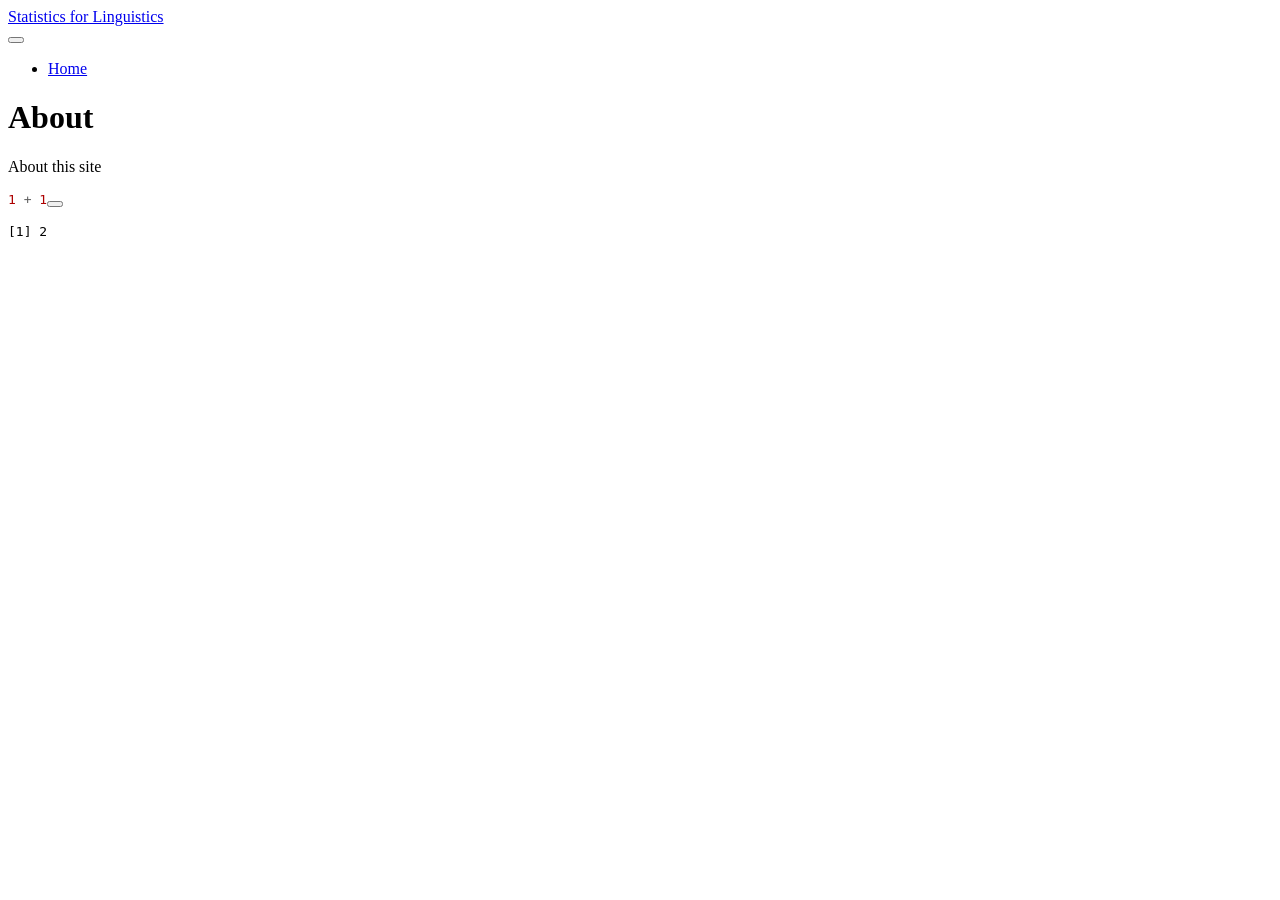
==== docs/about.html @ ab5595d2 "init website" ====
<!DOCTYPE html>
<html xmlns="http://www.w3.org/1999/xhtml" lang="en" xml:lang="en"><head>

<meta charset="utf-8">
<meta name="generator" content="quarto-1.3.361">

<meta name="viewport" content="width=device-width, initial-scale=1.0, user-scalable=yes">


<title>Statistics for Linguistics - About</title>
<style>
code{white-space: pre-wrap;}
span.smallcaps{font-variant: small-caps;}
div.columns{display: flex; gap: min(4vw, 1.5em);}
div.column{flex: auto; overflow-x: auto;}
div.hanging-indent{margin-left: 1.5em; text-indent: -1.5em;}
ul.task-list{list-style: none;}
ul.task-list li input[type="checkbox"] {
  width: 0.8em;
  margin: 0 0.8em 0.2em -1em; /* quarto-specific, see https://github.com/quarto-dev/quarto-cli/issues/4556 */ 
  vertical-align: middle;
}
/* CSS for syntax highlighting */
pre > code.sourceCode { white-space: pre; position: relative; }
pre > code.sourceCode > span { display: inline-block; line-height: 1.25; }
pre > code.sourceCode > span:empty { height: 1.2em; }
.sourceCode { overflow: visible; }
code.sourceCode > span { color: inherit; text-decoration: inherit; }
div.sourceCode { margin: 1em 0; }
pre.sourceCode { margin: 0; }
@media screen {
div.sourceCode { overflow: auto; }
}
@media print {
pre > code.sourceCode { white-space: pre-wrap; }
pre > code.sourceCode > span { text-indent: -5em; padding-left: 5em; }
}
pre.numberSource code
  { counter-reset: source-line 0; }
pre.numberSource code > span
  { position: relative; left: -4em; counter-increment: source-line; }
pre.numberSource code > span > a:first-child::before
  { content: counter(source-line);
    position: relative; left: -1em; text-align: right; vertical-align: baseline;
    border: none; display: inline-block;
    -webkit-touch-callout: none; -webkit-user-select: none;
    -khtml-user-select: none; -moz-user-select: none;
    -ms-user-select: none; user-select: none;
    padding: 0 4px; width: 4em;
  }
pre.numberSource { margin-left: 3em;  padding-left: 4px; }
div.sourceCode
  {   }
@media screen {
pre > code.sourceCode > span > a:first-child::before { text-decoration: underline; }
}
</style>


<script src="site_libs/quarto-nav/quarto-nav.js"></script>
<script src="site_libs/quarto-nav/headroom.min.js"></script>
<script src="site_libs/clipboard/clipboard.min.js"></script>
<script src="site_libs/quarto-search/autocomplete.umd.js"></script>
<script src="site_libs/quarto-search/fuse.min.js"></script>
<script src="site_libs/quarto-search/quarto-search.js"></script>
<meta name="quarto:offset" content="./">
<script src="site_libs/quarto-html/quarto.js"></script>
<script src="site_libs/quarto-html/popper.min.js"></script>
<script src="site_libs/quarto-html/tippy.umd.min.js"></script>
<script src="site_libs/quarto-html/anchor.min.js"></script>
<link href="site_libs/quarto-html/tippy.css" rel="stylesheet">
<link href="site_libs/quarto-html/quarto-syntax-highlighting.css" rel="stylesheet" id="quarto-text-highlighting-styles">
<script src="site_libs/bootstrap/bootstrap.min.js"></script>
<link href="site_libs/bootstrap/bootstrap-icons.css" rel="stylesheet">
<link href="site_libs/bootstrap/bootstrap.min.css" rel="stylesheet" id="quarto-bootstrap" data-mode="light">
<script id="quarto-search-options" type="application/json">{
  "location": "navbar",
  "copy-button": false,
  "collapse-after": 3,
  "panel-placement": "end",
  "type": "overlay",
  "limit": 20,
  "language": {
    "search-no-results-text": "No results",
    "search-matching-documents-text": "matching documents",
    "search-copy-link-title": "Copy link to search",
    "search-hide-matches-text": "Hide additional matches",
    "search-more-match-text": "more match in this document",
    "search-more-matches-text": "more matches in this document",
    "search-clear-button-title": "Clear",
    "search-detached-cancel-button-title": "Cancel",
    "search-submit-button-title": "Submit",
    "search-label": "Search"
  }
}</script>


<link rel="stylesheet" href="styles.css">
</head>

<body class="nav-fixed">

<div id="quarto-search-results"></div>
  <header id="quarto-header" class="headroom fixed-top">
    <nav class="navbar navbar-expand-lg navbar-dark ">
      <div class="navbar-container container-fluid">
      <div class="navbar-brand-container">
    <a class="navbar-brand" href="./index.html">
    <span class="navbar-title">Statistics for Linguistics</span>
    </a>
  </div>
            <div id="quarto-search" class="" title="Search"></div>
          <button class="navbar-toggler" type="button" data-bs-toggle="collapse" data-bs-target="#navbarCollapse" aria-controls="navbarCollapse" aria-expanded="false" aria-label="Toggle navigation" onclick="if (window.quartoToggleHeadroom) { window.quartoToggleHeadroom(); }">
  <span class="navbar-toggler-icon"></span>
</button>
          <div class="collapse navbar-collapse" id="navbarCollapse">
            <ul class="navbar-nav navbar-nav-scroll me-auto">
  <li class="nav-item">
    <a class="nav-link" href="./index.html" rel="" target="">
 <span class="menu-text">Home</span></a>
  </li>  
</ul>
            <div class="quarto-navbar-tools ms-auto">
</div>
          </div> <!-- /navcollapse -->
      </div> <!-- /container-fluid -->
    </nav>
</header>
<!-- content -->
<div id="quarto-content" class="quarto-container page-columns page-rows-contents page-layout-article page-navbar">
<!-- sidebar -->
<!-- margin-sidebar -->
    <div id="quarto-margin-sidebar" class="sidebar margin-sidebar">
        
    </div>
<!-- main -->
<main class="content" id="quarto-document-content">

<header id="title-block-header" class="quarto-title-block default">
<div class="quarto-title">
<h1 class="title">About</h1>
</div>



<div class="quarto-title-meta">

    
  
    
  </div>
  

</header>

<p>About this site</p>
<div class="cell">
<div class="sourceCode cell-code" id="cb1"><pre class="sourceCode r code-with-copy"><code class="sourceCode r"><span id="cb1-1"><a href="#cb1-1" aria-hidden="true" tabindex="-1"></a><span class="dv">1</span> <span class="sc">+</span> <span class="dv">1</span></span></code><button title="Copy to Clipboard" class="code-copy-button"><i class="bi"></i></button></pre></div>
<div class="cell-output cell-output-stdout">
<pre><code>[1] 2</code></pre>
</div>
</div>



</main> <!-- /main -->
<script id="quarto-html-after-body" type="application/javascript">
window.document.addEventListener("DOMContentLoaded", function (event) {
  const toggleBodyColorMode = (bsSheetEl) => {
    const mode = bsSheetEl.getAttribute("data-mode");
    const bodyEl = window.document.querySelector("body");
    if (mode === "dark") {
      bodyEl.classList.add("quarto-dark");
      bodyEl.classList.remove("quarto-light");
    } else {
      bodyEl.classList.add("quarto-light");
      bodyEl.classList.remove("quarto-dark");
    }
  }
  const toggleBodyColorPrimary = () => {
    const bsSheetEl = window.document.querySelector("link#quarto-bootstrap");
    if (bsSheetEl) {
      toggleBodyColorMode(bsSheetEl);
    }
  }
  toggleBodyColorPrimary();  
  const icon = "";
  const anchorJS = new window.AnchorJS();
  anchorJS.options = {
    placement: 'right',
    icon: icon
  };
  anchorJS.add('.anchored');
  const isCodeAnnotation = (el) => {
    for (const clz of el.classList) {
      if (clz.startsWith('code-annotation-')) {                     
        return true;
      }
    }
    return false;
  }
  const clipboard = new window.ClipboardJS('.code-copy-button', {
    text: function(trigger) {
      const codeEl = trigger.previousElementSibling.cloneNode(true);
      for (const childEl of codeEl.children) {
        if (isCodeAnnotation(childEl)) {
          childEl.remove();
        }
      }
      return codeEl.innerText;
    }
  });
  clipboard.on('success', function(e) {
    // button target
    const button = e.trigger;
    // don't keep focus
    button.blur();
    // flash "checked"
    button.classList.add('code-copy-button-checked');
    var currentTitle = button.getAttribute("title");
    button.setAttribute("title", "Copied!");
    let tooltip;
    if (window.bootstrap) {
      button.setAttribute("data-bs-toggle", "tooltip");
      button.setAttribute("data-bs-placement", "left");
      button.setAttribute("data-bs-title", "Copied!");
      tooltip = new bootstrap.Tooltip(button, 
        { trigger: "manual", 
          customClass: "code-copy-button-tooltip",
          offset: [0, -8]});
      tooltip.show();    
    }
    setTimeout(function() {
      if (tooltip) {
        tooltip.hide();
        button.removeAttribute("data-bs-title");
        button.removeAttribute("data-bs-toggle");
        button.removeAttribute("data-bs-placement");
      }
      button.setAttribute("title", currentTitle);
      button.classList.remove('code-copy-button-checked');
    }, 1000);
    // clear code selection
    e.clearSelection();
  });
  function tippyHover(el, contentFn) {
    const config = {
      allowHTML: true,
      content: contentFn,
      maxWidth: 500,
      delay: 100,
      arrow: false,
      appendTo: function(el) {
          return el.parentElement;
      },
      interactive: true,
      interactiveBorder: 10,
      theme: 'quarto',
      placement: 'bottom-start'
    };
    window.tippy(el, config); 
  }
  const noterefs = window.document.querySelectorAll('a[role="doc-noteref"]');
  for (var i=0; i<noterefs.length; i++) {
    const ref = noterefs[i];
    tippyHover(ref, function() {
      // use id or data attribute instead here
      let href = ref.getAttribute('data-footnote-href') || ref.getAttribute('href');
      try { href = new URL(href).hash; } catch {}
      const id = href.replace(/^#\/?/, "");
      const note = window.document.getElementById(id);
      return note.innerHTML;
    });
  }
      let selectedAnnoteEl;
      const selectorForAnnotation = ( cell, annotation) => {
        let cellAttr = 'data-code-cell="' + cell + '"';
        let lineAttr = 'data-code-annotation="' +  annotation + '"';
        const selector = 'span[' + cellAttr + '][' + lineAttr + ']';
        return selector;
      }
      const selectCodeLines = (annoteEl) => {
        const doc = window.document;
        const targetCell = annoteEl.getAttribute("data-target-cell");
        const targetAnnotation = annoteEl.getAttribute("data-target-annotation");
        const annoteSpan = window.document.querySelector(selectorForAnnotation(targetCell, targetAnnotation));
        const lines = annoteSpan.getAttribute("data-code-lines").split(",");
        const lineIds = lines.map((line) => {
          return targetCell + "-" + line;
        })
        let top = null;
        let height = null;
        let parent = null;
        if (lineIds.length > 0) {
            //compute the position of the single el (top and bottom and make a div)
            const el = window.document.getElementById(lineIds[0]);
            top = el.offsetTop;
            height = el.offsetHeight;
            parent = el.parentElement.parentElement;
          if (lineIds.length > 1) {
            const lastEl = window.document.getElementById(lineIds[lineIds.length - 1]);
            const bottom = lastEl.offsetTop + lastEl.offsetHeight;
            height = bottom - top;
          }
          if (top !== null && height !== null && parent !== null) {
            // cook up a div (if necessary) and position it 
            let div = window.document.getElementById("code-annotation-line-highlight");
            if (div === null) {
              div = window.document.createElement("div");
              div.setAttribute("id", "code-annotation-line-highlight");
              div.style.position = 'absolute';
              parent.appendChild(div);
            }
            div.style.top = top - 2 + "px";
            div.style.height = height + 4 + "px";
            let gutterDiv = window.document.getElementById("code-annotation-line-highlight-gutter");
            if (gutterDiv === null) {
              gutterDiv = window.document.createElement("div");
              gutterDiv.setAttribute("id", "code-annotation-line-highlight-gutter");
              gutterDiv.style.position = 'absolute';
              const codeCell = window.document.getElementById(targetCell);
              const gutter = codeCell.querySelector('.code-annotation-gutter');
              gutter.appendChild(gutterDiv);
            }
            gutterDiv.style.top = top - 2 + "px";
            gutterDiv.style.height = height + 4 + "px";
          }
          selectedAnnoteEl = annoteEl;
        }
      };
      const unselectCodeLines = () => {
        const elementsIds = ["code-annotation-line-highlight", "code-annotation-line-highlight-gutter"];
        elementsIds.forEach((elId) => {
          const div = window.document.getElementById(elId);
          if (div) {
            div.remove();
          }
        });
        selectedAnnoteEl = undefined;
      };
      // Attach click handler to the DT
      const annoteDls = window.document.querySelectorAll('dt[data-target-cell]');
      for (const annoteDlNode of annoteDls) {
        annoteDlNode.addEventListener('click', (event) => {
          const clickedEl = event.target;
          if (clickedEl !== selectedAnnoteEl) {
            unselectCodeLines();
            const activeEl = window.document.querySelector('dt[data-target-cell].code-annotation-active');
            if (activeEl) {
              activeEl.classList.remove('code-annotation-active');
            }
            selectCodeLines(clickedEl);
            clickedEl.classList.add('code-annotation-active');
          } else {
            // Unselect the line
            unselectCodeLines();
            clickedEl.classList.remove('code-annotation-active');
          }
        });
      }
  const findCites = (el) => {
    const parentEl = el.parentElement;
    if (parentEl) {
      const cites = parentEl.dataset.cites;
      if (cites) {
        return {
          el,
          cites: cites.split(' ')
        };
      } else {
        return findCites(el.parentElement)
      }
    } else {
      return undefined;
    }
  };
  var bibliorefs = window.document.querySelectorAll('a[role="doc-biblioref"]');
  for (var i=0; i<bibliorefs.length; i++) {
    const ref = bibliorefs[i];
    const citeInfo = findCites(ref);
    if (citeInfo) {
      tippyHover(citeInfo.el, function() {
        var popup = window.document.createElement('div');
        citeInfo.cites.forEach(function(cite) {
          var citeDiv = window.document.createElement('div');
          citeDiv.classList.add('hanging-indent');
          citeDiv.classList.add('csl-entry');
          var biblioDiv = window.document.getElementById('ref-' + cite);
          if (biblioDiv) {
            citeDiv.innerHTML = biblioDiv.innerHTML;
          }
          popup.appendChild(citeDiv);
        });
        return popup.innerHTML;
      });
    }
  }
});
</script>
</div> <!-- /content -->



</body></html>
---- docs/site_libs/quarto-html/tippy.css ----
.tippy-box[data-animation=fade][data-state=hidden]{opacity:0}[data-tippy-root]{max-width:calc(100vw - 10px)}.tippy-box{position:relative;background-color:#333;color:#fff;border-radius:4px;font-size:14px;line-height:1.4;white-space:normal;outline:0;transition-property:transform,visibility,opacity}.tippy-box[data-placement^=top]>.tippy-arrow{bottom:0}.tippy-box[data-placement^=top]>.tippy-arrow:before{bottom:-7px;left:0;border-width:8px 8px 0;border-top-color:initial;transform-origin:center top}.tippy-box[data-placement^=bottom]>.tippy-arrow{top:0}.tippy-box[data-placement^=bottom]>.tippy-arrow:before{top:-7px;left:0;border-width:0 8px 8px;border-bottom-color:initial;transform-origin:center bottom}.tippy-box[data-placement^=left]>.tippy-arrow{right:0}.tippy-box[data-placement^=left]>.tippy-arrow:before{border-width:8px 0 8px 8px;border-left-color:initial;right:-7px;transform-origin:center left}.tippy-box[data-placement^=right]>.tippy-arrow{left:0}.tippy-box[data-placement^=right]>.tippy-arrow:before{left:-7px;border-width:8px 8px 8px 0;border-right-color:initial;transform-origin:center right}.tippy-box[data-inertia][data-state=visible]{transition-timing-function:cubic-bezier(.54,1.5,.38,1.11)}.tippy-arrow{width:16px;height:16px;color:#333}.tippy-arrow:before{content:"";position:absolute;border-color:transparent;border-style:solid}.tippy-content{position:relative;padding:5px 9px;z-index:1}
---- docs/site_libs/quarto-html/quarto-syntax-highlighting.css ----
/* quarto syntax highlight colors */
:root {
  --quarto-hl-ot-color: #003B4F;
  --quarto-hl-at-color: #657422;
  --quarto-hl-ss-color: #20794D;
  --quarto-hl-an-color: #5E5E5E;
  --quarto-hl-fu-color: #4758AB;
  --quarto-hl-st-color: #20794D;
  --quarto-hl-cf-color: #003B4F;
  --quarto-hl-op-color: #5E5E5E;
  --quarto-hl-er-color: #AD0000;
  --quarto-hl-bn-color: #AD0000;
  --quarto-hl-al-color: #AD0000;
  --quarto-hl-va-color: #111111;
  --quarto-hl-bu-color: inherit;
  --quarto-hl-ex-color: inherit;
  --quarto-hl-pp-color: #AD0000;
  --quarto-hl-in-color: #5E5E5E;
  --quarto-hl-vs-color: #20794D;
  --quarto-hl-wa-color: #5E5E5E;
  --quarto-hl-do-color: #5E5E5E;
  --quarto-hl-im-color: #00769E;
  --quarto-hl-ch-color: #20794D;
  --quarto-hl-dt-color: #AD0000;
  --quarto-hl-fl-color: #AD0000;
  --quarto-hl-co-color: #5E5E5E;
  --quarto-hl-cv-color: #5E5E5E;
  --quarto-hl-cn-color: #8f5902;
  --quarto-hl-sc-color: #5E5E5E;
  --quarto-hl-dv-color: #AD0000;
  --quarto-hl-kw-color: #003B4F;
}

/* other quarto variables */
:root {
  --quarto-font-monospace: SFMono-Regular, Menlo, Monaco, Consolas, "Liberation Mono", "Courier New", monospace;
}

pre > code.sourceCode > span {
  color: #003B4F;
}

code span {
  color: #003B4F;
}

code.sourceCode > span {
  color: #003B4F;
}

div.sourceCode,
div.sourceCode pre.sourceCode {
  color: #003B4F;
}

code span.ot {
  color: #003B4F;
  font-style: inherit;
}

code span.at {
  color: #657422;
  font-style: inherit;
}

code span.ss {
  color: #20794D;
  font-style: inherit;
}

code span.an {
  color: #5E5E5E;
  font-style: inherit;
}

code span.fu {
  color: #4758AB;
  font-style: inherit;
}

code span.st {
  color: #20794D;
  font-style: inherit;
}

code span.cf {
  color: #003B4F;
  font-style: inherit;
}

code span.op {
  color: #5E5E5E;
  font-style: inherit;
}

code span.er {
  color: #AD0000;
  font-style: inherit;
}

code span.bn {
  color: #AD0000;
  font-style: inherit;
}

code span.al {
  color: #AD0000;
  font-style: inherit;
}

code span.va {
  color: #111111;
  font-style: inherit;
}

code span.bu {
  font-style: inherit;
}

code span.ex {
  font-style: inherit;
}

code span.pp {
  color: #AD0000;
  font-style: inherit;
}

code span.in {
  color: #5E5E5E;
  font-style: inherit;
}

code span.vs {
  color: #20794D;
  font-style: inherit;
}

code span.wa {
  color: #5E5E5E;
  font-style: italic;
}

code span.do {
  color: #5E5E5E;
  font-style: italic;
}

code span.im {
  color: #00769E;
  font-style: inherit;
}

code span.ch {
  color: #20794D;
  font-style: inherit;
}

code span.dt {
  color: #AD0000;
  font-style: inherit;
}

code span.fl {
  color: #AD0000;
  font-style: inherit;
}

code span.co {
  color: #5E5E5E;
  font-style: inherit;
}

code span.cv {
  color: #5E5E5E;
  font-style: italic;
}

code span.cn {
  color: #8f5902;
  font-style: inherit;
}

code span.sc {
  color: #5E5E5E;
  font-style: inherit;
}

code span.dv {
  color: #AD0000;
  font-style: inherit;
}

code span.kw {
  color: #003B4F;
  font-style: inherit;
}

.prevent-inlining {
  content: "</";
}

/*# sourceMappingURL=debc5d5d77c3f9108843748ff7464032.css.map */
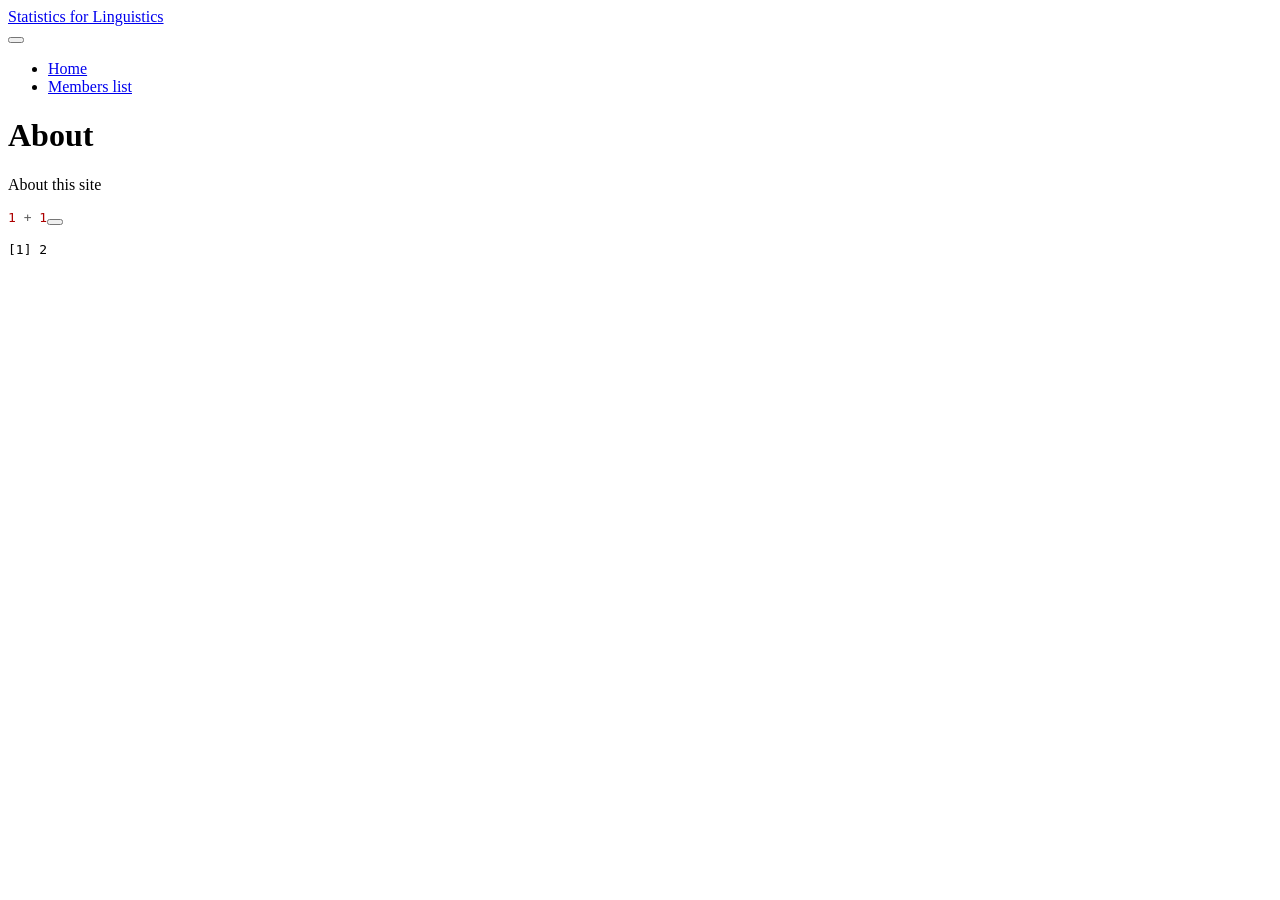
==== commit b4994d98: "add members list" ====
--- a/docs/about.html
+++ b/docs/about.html
@@ -2,7 +2,7 @@
 <html xmlns="http://www.w3.org/1999/xhtml" lang="en" xml:lang="en"><head>
 
 <meta charset="utf-8">
-<meta name="generator" content="quarto-1.3.361">
+<meta name="generator" content="quarto-1.3.433">
 
 <meta name="viewport" content="width=device-width, initial-scale=1.0, user-scalable=yes">
 
@@ -118,6 +118,10 @@
   <li class="nav-item">
     <a class="nav-link" href="./index.html" rel="" target="">
  <span class="menu-text">Home</span></a>
+  </li>  
+  <li class="nav-item">
+    <a class="nav-link" href="./members.html" rel="" target="">
+ <span class="menu-text">Members list</span></a>
   </li>  
 </ul>
             <div class="quarto-navbar-tools ms-auto">
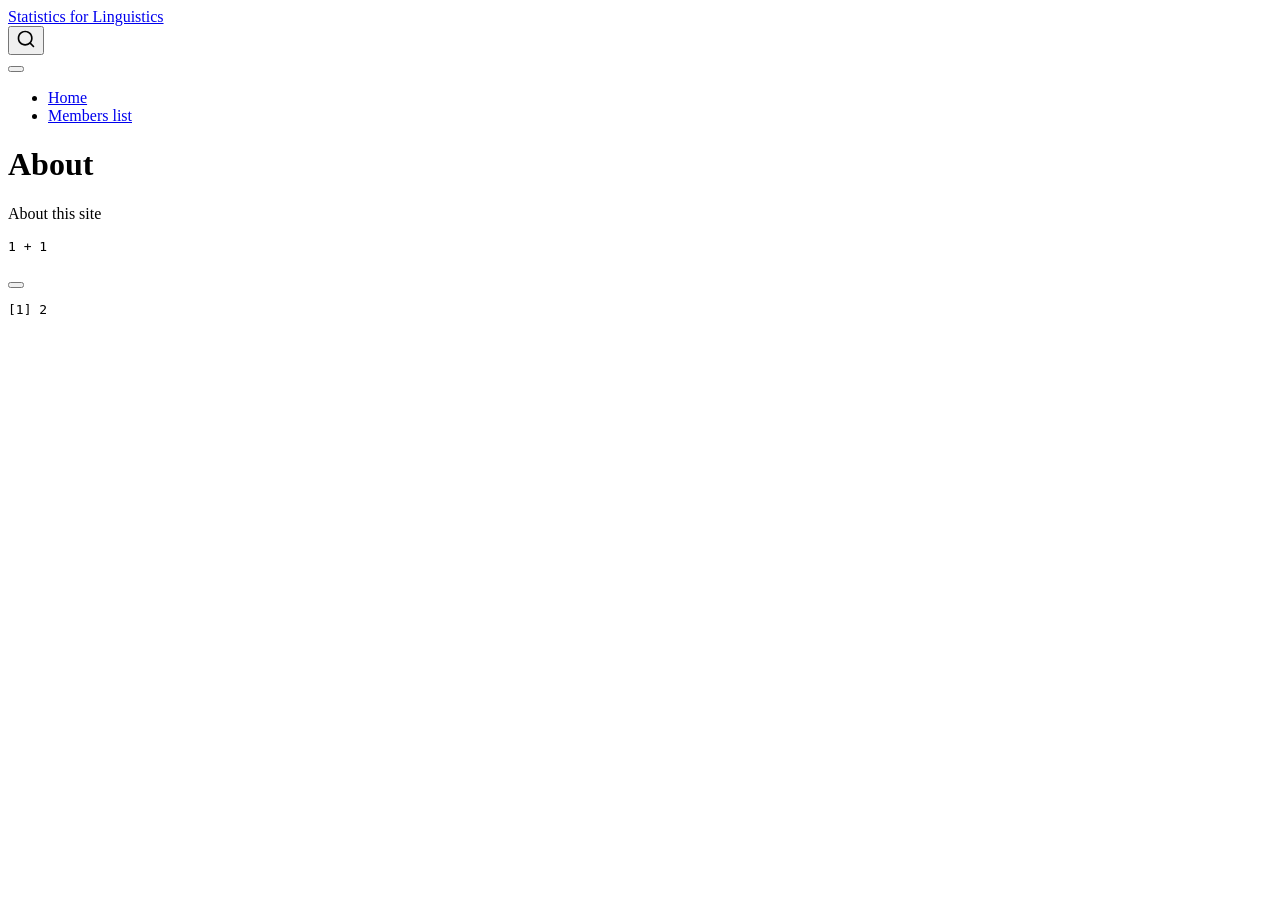
==== commit 1535b78a: "rebuild website" ====
--- a/docs/about.html
+++ b/docs/about.html
@@ -2,13 +2,16 @@
 <html xmlns="http://www.w3.org/1999/xhtml" lang="en" xml:lang="en"><head>
 
 <meta charset="utf-8">
-<meta name="generator" content="quarto-1.3.433">
+<meta name="generator" content="quarto-1.9.38">
 
 <meta name="viewport" content="width=device-width, initial-scale=1.0, user-scalable=yes">
 
 
-<title>Statistics for Linguistics - About</title>
+<title>About – Statistics for Linguistics</title>
 <style>
+/* Default styles provided by pandoc.
+** See https://pandoc.org/MANUAL.html#variables-for-html for config info.
+*/
 code{white-space: pre-wrap;}
 span.smallcaps{font-variant: small-caps;}
 div.columns{display: flex; gap: min(4vw, 1.5em);}
@@ -21,6 +24,7 @@
   vertical-align: middle;
 }
 /* CSS for syntax highlighting */
+html { -webkit-text-size-adjust: 100%; }
 pre > code.sourceCode { white-space: pre; position: relative; }
 pre > code.sourceCode > span { display: inline-block; line-height: 1.25; }
 pre > code.sourceCode > span:empty { height: 1.2em; }
@@ -64,22 +68,29 @@
 <script src="site_libs/quarto-search/fuse.min.js"></script>
 <script src="site_libs/quarto-search/quarto-search.js"></script>
 <meta name="quarto:offset" content="./">
-<script src="site_libs/quarto-html/quarto.js"></script>
+<script src="site_libs/quarto-html/quarto.js" type="module"></script>
+<script src="site_libs/quarto-html/tabsets/tabsets.js" type="module"></script>
 <script src="site_libs/quarto-html/popper.min.js"></script>
 <script src="site_libs/quarto-html/tippy.umd.min.js"></script>
 <script src="site_libs/quarto-html/anchor.min.js"></script>
 <link href="site_libs/quarto-html/tippy.css" rel="stylesheet">
-<link href="site_libs/quarto-html/quarto-syntax-highlighting.css" rel="stylesheet" id="quarto-text-highlighting-styles">
+<link href="site_libs/quarto-html/quarto-syntax-highlighting-15634bcf2e68342d4ad2dfa704d543f6.css" rel="stylesheet" id="quarto-text-highlighting-styles">
 <script src="site_libs/bootstrap/bootstrap.min.js"></script>
 <link href="site_libs/bootstrap/bootstrap-icons.css" rel="stylesheet">
-<link href="site_libs/bootstrap/bootstrap.min.css" rel="stylesheet" id="quarto-bootstrap" data-mode="light">
+<link href="site_libs/bootstrap/bootstrap-45431c2918bd31147ddb3fa7038bb99f.min.css" rel="stylesheet" append-hash="true" id="quarto-bootstrap" data-mode="light">
 <script id="quarto-search-options" type="application/json">{
   "location": "navbar",
   "copy-button": false,
   "collapse-after": 3,
   "panel-placement": "end",
   "type": "overlay",
-  "limit": 20,
+  "limit": 50,
+  "keyboard-shortcut": [
+    "f",
+    "/",
+    "s"
+  ],
+  "show-item-context": false,
   "language": {
     "search-no-results-text": "No results",
     "search-matching-documents-text": "matching documents",
@@ -88,6 +99,7 @@
     "search-more-match-text": "more match in this document",
     "search-more-matches-text": "more matches in this document",
     "search-clear-button-title": "Clear",
+    "search-text-placeholder": "",
     "search-detached-cancel-button-title": "Cancel",
     "search-submit-button-title": "Submit",
     "search-label": "Search"
@@ -98,35 +110,35 @@
 <link rel="stylesheet" href="styles.css">
 </head>
 
-<body class="nav-fixed">
+<body class="nav-fixed quarto-light">
 
 <div id="quarto-search-results"></div>
   <header id="quarto-header" class="headroom fixed-top">
-    <nav class="navbar navbar-expand-lg navbar-dark ">
+    <nav class="navbar navbar-expand-lg " data-bs-theme="dark">
       <div class="navbar-container container-fluid">
-      <div class="navbar-brand-container">
+      <div class="navbar-brand-container mx-auto">
     <a class="navbar-brand" href="./index.html">
     <span class="navbar-title">Statistics for Linguistics</span>
     </a>
   </div>
             <div id="quarto-search" class="" title="Search"></div>
-          <button class="navbar-toggler" type="button" data-bs-toggle="collapse" data-bs-target="#navbarCollapse" aria-controls="navbarCollapse" aria-expanded="false" aria-label="Toggle navigation" onclick="if (window.quartoToggleHeadroom) { window.quartoToggleHeadroom(); }">
+          <button class="navbar-toggler" type="button" data-bs-toggle="collapse" data-bs-target="#navbarCollapse" aria-controls="navbarCollapse" role="menu" aria-expanded="false" aria-label="Toggle navigation" onclick="if (window.quartoToggleHeadroom) { window.quartoToggleHeadroom(); }">
   <span class="navbar-toggler-icon"></span>
 </button>
           <div class="collapse navbar-collapse" id="navbarCollapse">
             <ul class="navbar-nav navbar-nav-scroll me-auto">
   <li class="nav-item">
-    <a class="nav-link" href="./index.html" rel="" target="">
- <span class="menu-text">Home</span></a>
+    <a class="nav-link" href="./index.html"> 
+<span class="menu-text">Home</span></a>
   </li>  
   <li class="nav-item">
-    <a class="nav-link" href="./members.html" rel="" target="">
- <span class="menu-text">Members list</span></a>
+    <a class="nav-link" href="./members.html"> 
+<span class="menu-text">Members list</span></a>
   </li>  
 </ul>
-            <div class="quarto-navbar-tools ms-auto">
+          </div> <!-- /navcollapse -->
+            <div class="quarto-navbar-tools">
 </div>
-          </div> <!-- /navcollapse -->
       </div> <!-- /container-fluid -->
     </nav>
 </header>
@@ -134,7 +146,7 @@
 <div id="quarto-content" class="quarto-container page-columns page-rows-contents page-layout-article page-navbar">
 <!-- sidebar -->
 <!-- margin-sidebar -->
-    <div id="quarto-margin-sidebar" class="sidebar margin-sidebar">
+    <div id="quarto-margin-sidebar" class="sidebar margin-sidebar zindex-bottom">
         
     </div>
 <!-- main -->
@@ -155,11 +167,13 @@
   </div>
   
 
+
 </header>
+
 
 <p>About this site</p>
 <div class="cell">
-<div class="sourceCode cell-code" id="cb1"><pre class="sourceCode r code-with-copy"><code class="sourceCode r"><span id="cb1-1"><a href="#cb1-1" aria-hidden="true" tabindex="-1"></a><span class="dv">1</span> <span class="sc">+</span> <span class="dv">1</span></span></code><button title="Copy to Clipboard" class="code-copy-button"><i class="bi"></i></button></pre></div>
+<div class="code-copy-outer-scaffold"><div class="sourceCode cell-code" id="cb1"><pre class="sourceCode r code-with-copy"><code class="sourceCode r"><span id="cb1-1"><a href="#cb1-1" aria-hidden="true" tabindex="-1"></a><span class="dv">1</span> <span class="sc">+</span> <span class="dv">1</span></span></code></pre></div><button title="Copy to Clipboard" class="code-copy-button"><i class="bi"></i></button></div>
 <div class="cell-output cell-output-stdout">
 <pre><code>[1] 2</code></pre>
 </div>
@@ -169,43 +183,58 @@
 
 </main> <!-- /main -->
 <script id="quarto-html-after-body" type="application/javascript">
-window.document.addEventListener("DOMContentLoaded", function (event) {
-  const toggleBodyColorMode = (bsSheetEl) => {
-    const mode = bsSheetEl.getAttribute("data-mode");
-    const bodyEl = window.document.querySelector("body");
-    if (mode === "dark") {
-      bodyEl.classList.add("quarto-dark");
-      bodyEl.classList.remove("quarto-light");
-    } else {
-      bodyEl.classList.add("quarto-light");
-      bodyEl.classList.remove("quarto-dark");
-    }
-  }
-  const toggleBodyColorPrimary = () => {
-    const bsSheetEl = window.document.querySelector("link#quarto-bootstrap");
-    if (bsSheetEl) {
-      toggleBodyColorMode(bsSheetEl);
-    }
-  }
-  toggleBodyColorPrimary();  
-  const icon = "";
-  const anchorJS = new window.AnchorJS();
-  anchorJS.options = {
-    placement: 'right',
-    icon: icon
-  };
-  anchorJS.add('.anchored');
-  const isCodeAnnotation = (el) => {
-    for (const clz of el.classList) {
-      if (clz.startsWith('code-annotation-')) {                     
-        return true;
-      }
-    }
-    return false;
-  }
-  const clipboard = new window.ClipboardJS('.code-copy-button', {
-    text: function(trigger) {
-      const codeEl = trigger.previousElementSibling.cloneNode(true);
+  window.document.addEventListener("DOMContentLoaded", function (event) {
+    const icon = "";
+    const anchorJS = new window.AnchorJS();
+    anchorJS.options = {
+      placement: 'right',
+      icon: icon
+    };
+    anchorJS.add('.anchored');
+    const isCodeAnnotation = (el) => {
+      for (const clz of el.classList) {
+        if (clz.startsWith('code-annotation-')) {                     
+          return true;
+        }
+      }
+      return false;
+    }
+    const onCopySuccess = function(e) {
+      // button target
+      const button = e.trigger;
+      // don't keep focus
+      button.blur();
+      // flash "checked"
+      button.classList.add('code-copy-button-checked');
+      var currentTitle = button.getAttribute("title");
+      button.setAttribute("title", "Copied!");
+      let tooltip;
+      if (window.bootstrap) {
+        button.setAttribute("data-bs-toggle", "tooltip");
+        button.setAttribute("data-bs-placement", "left");
+        button.setAttribute("data-bs-title", "Copied!");
+        tooltip = new bootstrap.Tooltip(button, 
+          { trigger: "manual", 
+            customClass: "code-copy-button-tooltip",
+            offset: [0, -8]});
+        tooltip.show();    
+      }
+      setTimeout(function() {
+        if (tooltip) {
+          tooltip.hide();
+          button.removeAttribute("data-bs-title");
+          button.removeAttribute("data-bs-toggle");
+          button.removeAttribute("data-bs-placement");
+        }
+        button.setAttribute("title", currentTitle);
+        button.classList.remove('code-copy-button-checked');
+      }, 1000);
+      // clear code selection
+      e.clearSelection();
+    }
+    const getTextToCopy = function(trigger) {
+      const outerScaffold = trigger.parentElement.cloneNode(true);
+      const codeEl = outerScaffold.querySelector('code');
       for (const childEl of codeEl.children) {
         if (isCodeAnnotation(childEl)) {
           childEl.remove();
@@ -213,196 +242,349 @@
       }
       return codeEl.innerText;
     }
+    const clipboard = new window.ClipboardJS('.code-copy-button:not([data-in-quarto-modal])', {
+      text: getTextToCopy
+    });
+    clipboard.on('success', onCopySuccess);
+    if (window.document.getElementById('quarto-embedded-source-code-modal')) {
+      const clipboardModal = new window.ClipboardJS('.code-copy-button[data-in-quarto-modal]', {
+        text: getTextToCopy,
+        container: window.document.getElementById('quarto-embedded-source-code-modal')
+      });
+      clipboardModal.on('success', onCopySuccess);
+    }
+      var localhostRegex = new RegExp(/^(?:http|https):\/\/localhost\:?[0-9]*\//);
+      var mailtoRegex = new RegExp(/^mailto:/);
+        var filterRegex = new RegExp('/' + window.location.host + '/');
+      var isInternal = (href) => {
+          return filterRegex.test(href) || localhostRegex.test(href) || mailtoRegex.test(href);
+      }
+      // Inspect non-navigation links and adorn them if external
+     var links = window.document.querySelectorAll('a[href]:not(.nav-link):not(.navbar-brand):not(.toc-action):not(.sidebar-link):not(.sidebar-item-toggle):not(.pagination-link):not(.no-external):not([aria-hidden]):not(.dropdown-item):not(.quarto-navigation-tool):not(.about-link)');
+      for (var i=0; i<links.length; i++) {
+        const link = links[i];
+        if (!isInternal(link.href)) {
+          // undo the damage that might have been done by quarto-nav.js in the case of
+          // links that we want to consider external
+          if (link.dataset.originalHref !== undefined) {
+            link.href = link.dataset.originalHref;
+          }
+        }
+      }
+    function tippyHover(el, contentFn, onTriggerFn, onUntriggerFn) {
+      const config = {
+        allowHTML: true,
+        maxWidth: 500,
+        delay: 100,
+        arrow: false,
+        appendTo: function(el) {
+            return el.parentElement;
+        },
+        interactive: true,
+        interactiveBorder: 10,
+        theme: 'quarto',
+        placement: 'bottom-start',
+      };
+      if (contentFn) {
+        config.content = contentFn;
+      }
+      if (onTriggerFn) {
+        config.onTrigger = onTriggerFn;
+      }
+      if (onUntriggerFn) {
+        config.onUntrigger = onUntriggerFn;
+      }
+      window.tippy(el, config); 
+    }
+    const noterefs = window.document.querySelectorAll('a[role="doc-noteref"]');
+    for (var i=0; i<noterefs.length; i++) {
+      const ref = noterefs[i];
+      tippyHover(ref, function() {
+        // use id or data attribute instead here
+        let href = ref.getAttribute('data-footnote-href') || ref.getAttribute('href');
+        try { href = new URL(href).hash; } catch {}
+        const id = href.replace(/^#\/?/, "");
+        const note = window.document.getElementById(id);
+        if (note) {
+          return note.innerHTML;
+        } else {
+          return "";
+        }
+      });
+    }
+    const xrefs = window.document.querySelectorAll('a.quarto-xref');
+    const processXRef = (id, note) => {
+      // Strip column container classes
+      const stripColumnClz = (el) => {
+        el.classList.remove("page-full", "page-columns");
+        if (el.children) {
+          for (const child of el.children) {
+            stripColumnClz(child);
+          }
+        }
+      }
+      stripColumnClz(note)
+      if (id === null || id.startsWith('sec-')) {
+        // Special case sections, only their first couple elements
+        const container = document.createElement("div");
+        if (note.children && note.children.length > 2) {
+          container.appendChild(note.children[0].cloneNode(true));
+          for (let i = 1; i < note.children.length; i++) {
+            const child = note.children[i];
+            if (child.tagName === "P" && child.innerText === "") {
+              continue;
+            } else {
+              container.appendChild(child.cloneNode(true));
+              break;
+            }
+          }
+          if (window.Quarto?.typesetMath) {
+            window.Quarto.typesetMath(container);
+          }
+          return container.innerHTML
+        } else {
+          if (window.Quarto?.typesetMath) {
+            window.Quarto.typesetMath(note);
+          }
+          return note.innerHTML;
+        }
+      } else {
+        // Remove any anchor links if they are present
+        const anchorLink = note.querySelector('a.anchorjs-link');
+        if (anchorLink) {
+          anchorLink.remove();
+        }
+        if (window.Quarto?.typesetMath) {
+          window.Quarto.typesetMath(note);
+        }
+        if (note.classList.contains("callout")) {
+          return note.outerHTML;
+        } else {
+          return note.innerHTML;
+        }
+      }
+    }
+    for (var i=0; i<xrefs.length; i++) {
+      const xref = xrefs[i];
+      tippyHover(xref, undefined, function(instance) {
+        instance.disable();
+        let url = xref.getAttribute('href');
+        let hash = undefined; 
+        if (url.startsWith('#')) {
+          hash = url;
+        } else {
+          try { hash = new URL(url).hash; } catch {}
+        }
+        if (hash) {
+          const id = hash.replace(/^#\/?/, "");
+          const note = window.document.getElementById(id);
+          if (note !== null) {
+            try {
+              const html = processXRef(id, note.cloneNode(true));
+              instance.setContent(html);
+            } finally {
+              instance.enable();
+              instance.show();
+            }
+          } else {
+            // See if we can fetch this
+            fetch(url.split('#')[0])
+            .then(res => res.text())
+            .then(html => {
+              const parser = new DOMParser();
+              const htmlDoc = parser.parseFromString(html, "text/html");
+              const note = htmlDoc.getElementById(id);
+              if (note !== null) {
+                const html = processXRef(id, note);
+                instance.setContent(html);
+              } 
+            }).finally(() => {
+              instance.enable();
+              instance.show();
+            });
+          }
+        } else {
+          // See if we can fetch a full url (with no hash to target)
+          // This is a special case and we should probably do some content thinning / targeting
+          fetch(url)
+          .then(res => res.text())
+          .then(html => {
+            const parser = new DOMParser();
+            const htmlDoc = parser.parseFromString(html, "text/html");
+            const note = htmlDoc.querySelector('main.content');
+            if (note !== null) {
+              // This should only happen for chapter cross references
+              // (since there is no id in the URL)
+              // remove the first header
+              if (note.children.length > 0 && note.children[0].tagName === "HEADER") {
+                note.children[0].remove();
+              }
+              const html = processXRef(null, note);
+              instance.setContent(html);
+            } 
+          }).finally(() => {
+            instance.enable();
+            instance.show();
+          });
+        }
+      }, function(instance) {
+      });
+    }
+        let selectedAnnoteEl;
+        const selectorForAnnotation = ( cell, annotation) => {
+          let cellAttr = 'data-code-cell="' + cell + '"';
+          let lineAttr = 'data-code-annotation="' +  annotation + '"';
+          const selector = 'span[' + cellAttr + '][' + lineAttr + ']';
+          return selector;
+        }
+        const selectCodeLines = (annoteEl) => {
+          const doc = window.document;
+          const targetCell = annoteEl.getAttribute("data-target-cell");
+          const targetAnnotation = annoteEl.getAttribute("data-target-annotation");
+          const annoteSpan = window.document.querySelector(selectorForAnnotation(targetCell, targetAnnotation));
+          const lines = annoteSpan.getAttribute("data-code-lines").split(",");
+          const lineIds = lines.map((line) => {
+            return targetCell + "-" + line;
+          })
+          let top = null;
+          let height = null;
+          let parent = null;
+          if (lineIds.length > 0) {
+              //compute the position of the single el (top and bottom and make a div)
+              const el = window.document.getElementById(lineIds[0]);
+              top = el.offsetTop;
+              height = el.offsetHeight;
+              parent = el.parentElement.parentElement;
+            if (lineIds.length > 1) {
+              const lastEl = window.document.getElementById(lineIds[lineIds.length - 1]);
+              const bottom = lastEl.offsetTop + lastEl.offsetHeight;
+              height = bottom - top;
+            }
+            if (top !== null && height !== null && parent !== null) {
+              // cook up a div (if necessary) and position it 
+              let div = window.document.getElementById("code-annotation-line-highlight");
+              if (div === null) {
+                div = window.document.createElement("div");
+                div.setAttribute("id", "code-annotation-line-highlight");
+                div.style.position = 'absolute';
+                parent.appendChild(div);
+              }
+              div.style.top = top - 2 + "px";
+              div.style.height = height + 4 + "px";
+              div.style.left = 0;
+              let gutterDiv = window.document.getElementById("code-annotation-line-highlight-gutter");
+              if (gutterDiv === null) {
+                gutterDiv = window.document.createElement("div");
+                gutterDiv.setAttribute("id", "code-annotation-line-highlight-gutter");
+                gutterDiv.style.position = 'absolute';
+                const codeCell = window.document.getElementById(targetCell);
+                const gutter = codeCell.querySelector('.code-annotation-gutter');
+                gutter.appendChild(gutterDiv);
+              }
+              gutterDiv.style.top = top - 2 + "px";
+              gutterDiv.style.height = height + 4 + "px";
+            }
+            selectedAnnoteEl = annoteEl;
+          }
+        };
+        const unselectCodeLines = () => {
+          const elementsIds = ["code-annotation-line-highlight", "code-annotation-line-highlight-gutter"];
+          elementsIds.forEach((elId) => {
+            const div = window.document.getElementById(elId);
+            if (div) {
+              div.remove();
+            }
+          });
+          selectedAnnoteEl = undefined;
+        };
+          // Handle positioning of the toggle
+      window.addEventListener(
+        "resize",
+        throttle(() => {
+          elRect = undefined;
+          if (selectedAnnoteEl) {
+            selectCodeLines(selectedAnnoteEl);
+          }
+        }, 10)
+      );
+      function throttle(fn, ms) {
+      let throttle = false;
+      let timer;
+        return (...args) => {
+          if(!throttle) { // first call gets through
+              fn.apply(this, args);
+              throttle = true;
+          } else { // all the others get throttled
+              if(timer) clearTimeout(timer); // cancel #2
+              timer = setTimeout(() => {
+                fn.apply(this, args);
+                timer = throttle = false;
+              }, ms);
+          }
+        };
+      }
+        // Attach click handler to the DT
+        const annoteDls = window.document.querySelectorAll('dt[data-target-cell]');
+        for (const annoteDlNode of annoteDls) {
+          annoteDlNode.addEventListener('click', (event) => {
+            const clickedEl = event.target;
+            if (clickedEl !== selectedAnnoteEl) {
+              unselectCodeLines();
+              const activeEl = window.document.querySelector('dt[data-target-cell].code-annotation-active');
+              if (activeEl) {
+                activeEl.classList.remove('code-annotation-active');
+              }
+              selectCodeLines(clickedEl);
+              clickedEl.classList.add('code-annotation-active');
+            } else {
+              // Unselect the line
+              unselectCodeLines();
+              clickedEl.classList.remove('code-annotation-active');
+            }
+          });
+        }
+    const findCites = (el) => {
+      const parentEl = el.parentElement;
+      if (parentEl) {
+        const cites = parentEl.dataset.cites;
+        if (cites) {
+          return {
+            el,
+            cites: cites.split(' ')
+          };
+        } else {
+          return findCites(el.parentElement)
+        }
+      } else {
+        return undefined;
+      }
+    };
+    var bibliorefs = window.document.querySelectorAll('a[role="doc-biblioref"]');
+    for (var i=0; i<bibliorefs.length; i++) {
+      const ref = bibliorefs[i];
+      const citeInfo = findCites(ref);
+      if (citeInfo) {
+        tippyHover(citeInfo.el, function() {
+          var popup = window.document.createElement('div');
+          citeInfo.cites.forEach(function(cite) {
+            var citeDiv = window.document.createElement('div');
+            citeDiv.classList.add('hanging-indent');
+            citeDiv.classList.add('csl-entry');
+            var biblioDiv = window.document.getElementById('ref-' + cite);
+            if (biblioDiv) {
+              citeDiv.innerHTML = biblioDiv.innerHTML;
+            }
+            popup.appendChild(citeDiv);
+          });
+          return popup.innerHTML;
+        });
+      }
+    }
   });
-  clipboard.on('success', function(e) {
-    // button target
-    const button = e.trigger;
-    // don't keep focus
-    button.blur();
-    // flash "checked"
-    button.classList.add('code-copy-button-checked');
-    var currentTitle = button.getAttribute("title");
-    button.setAttribute("title", "Copied!");
-    let tooltip;
-    if (window.bootstrap) {
-      button.setAttribute("data-bs-toggle", "tooltip");
-      button.setAttribute("data-bs-placement", "left");
-      button.setAttribute("data-bs-title", "Copied!");
-      tooltip = new bootstrap.Tooltip(button, 
-        { trigger: "manual", 
-          customClass: "code-copy-button-tooltip",
-          offset: [0, -8]});
-      tooltip.show();    
-    }
-    setTimeout(function() {
-      if (tooltip) {
-        tooltip.hide();
-        button.removeAttribute("data-bs-title");
-        button.removeAttribute("data-bs-toggle");
-        button.removeAttribute("data-bs-placement");
-      }
-      button.setAttribute("title", currentTitle);
-      button.classList.remove('code-copy-button-checked');
-    }, 1000);
-    // clear code selection
-    e.clearSelection();
-  });
-  function tippyHover(el, contentFn) {
-    const config = {
-      allowHTML: true,
-      content: contentFn,
-      maxWidth: 500,
-      delay: 100,
-      arrow: false,
-      appendTo: function(el) {
-          return el.parentElement;
-      },
-      interactive: true,
-      interactiveBorder: 10,
-      theme: 'quarto',
-      placement: 'bottom-start'
-    };
-    window.tippy(el, config); 
-  }
-  const noterefs = window.document.querySelectorAll('a[role="doc-noteref"]');
-  for (var i=0; i<noterefs.length; i++) {
-    const ref = noterefs[i];
-    tippyHover(ref, function() {
-      // use id or data attribute instead here
-      let href = ref.getAttribute('data-footnote-href') || ref.getAttribute('href');
-      try { href = new URL(href).hash; } catch {}
-      const id = href.replace(/^#\/?/, "");
-      const note = window.document.getElementById(id);
-      return note.innerHTML;
-    });
-  }
-      let selectedAnnoteEl;
-      const selectorForAnnotation = ( cell, annotation) => {
-        let cellAttr = 'data-code-cell="' + cell + '"';
-        let lineAttr = 'data-code-annotation="' +  annotation + '"';
-        const selector = 'span[' + cellAttr + '][' + lineAttr + ']';
-        return selector;
-      }
-      const selectCodeLines = (annoteEl) => {
-        const doc = window.document;
-        const targetCell = annoteEl.getAttribute("data-target-cell");
-        const targetAnnotation = annoteEl.getAttribute("data-target-annotation");
-        const annoteSpan = window.document.querySelector(selectorForAnnotation(targetCell, targetAnnotation));
-        const lines = annoteSpan.getAttribute("data-code-lines").split(",");
-        const lineIds = lines.map((line) => {
-          return targetCell + "-" + line;
-        })
-        let top = null;
-        let height = null;
-        let parent = null;
-        if (lineIds.length > 0) {
-            //compute the position of the single el (top and bottom and make a div)
-            const el = window.document.getElementById(lineIds[0]);
-            top = el.offsetTop;
-            height = el.offsetHeight;
-            parent = el.parentElement.parentElement;
-          if (lineIds.length > 1) {
-            const lastEl = window.document.getElementById(lineIds[lineIds.length - 1]);
-            const bottom = lastEl.offsetTop + lastEl.offsetHeight;
-            height = bottom - top;
-          }
-          if (top !== null && height !== null && parent !== null) {
-            // cook up a div (if necessary) and position it 
-            let div = window.document.getElementById("code-annotation-line-highlight");
-            if (div === null) {
-              div = window.document.createElement("div");
-              div.setAttribute("id", "code-annotation-line-highlight");
-              div.style.position = 'absolute';
-              parent.appendChild(div);
-            }
-            div.style.top = top - 2 + "px";
-            div.style.height = height + 4 + "px";
-            let gutterDiv = window.document.getElementById("code-annotation-line-highlight-gutter");
-            if (gutterDiv === null) {
-              gutterDiv = window.document.createElement("div");
-              gutterDiv.setAttribute("id", "code-annotation-line-highlight-gutter");
-              gutterDiv.style.position = 'absolute';
-              const codeCell = window.document.getElementById(targetCell);
-              const gutter = codeCell.querySelector('.code-annotation-gutter');
-              gutter.appendChild(gutterDiv);
-            }
-            gutterDiv.style.top = top - 2 + "px";
-            gutterDiv.style.height = height + 4 + "px";
-          }
-          selectedAnnoteEl = annoteEl;
-        }
-      };
-      const unselectCodeLines = () => {
-        const elementsIds = ["code-annotation-line-highlight", "code-annotation-line-highlight-gutter"];
-        elementsIds.forEach((elId) => {
-          const div = window.document.getElementById(elId);
-          if (div) {
-            div.remove();
-          }
-        });
-        selectedAnnoteEl = undefined;
-      };
-      // Attach click handler to the DT
-      const annoteDls = window.document.querySelectorAll('dt[data-target-cell]');
-      for (const annoteDlNode of annoteDls) {
-        annoteDlNode.addEventListener('click', (event) => {
-          const clickedEl = event.target;
-          if (clickedEl !== selectedAnnoteEl) {
-            unselectCodeLines();
-            const activeEl = window.document.querySelector('dt[data-target-cell].code-annotation-active');
-            if (activeEl) {
-              activeEl.classList.remove('code-annotation-active');
-            }
-            selectCodeLines(clickedEl);
-            clickedEl.classList.add('code-annotation-active');
-          } else {
-            // Unselect the line
-            unselectCodeLines();
-            clickedEl.classList.remove('code-annotation-active');
-          }
-        });
-      }
-  const findCites = (el) => {
-    const parentEl = el.parentElement;
-    if (parentEl) {
-      const cites = parentEl.dataset.cites;
-      if (cites) {
-        return {
-          el,
-          cites: cites.split(' ')
-        };
-      } else {
-        return findCites(el.parentElement)
-      }
-    } else {
-      return undefined;
-    }
-  };
-  var bibliorefs = window.document.querySelectorAll('a[role="doc-biblioref"]');
-  for (var i=0; i<bibliorefs.length; i++) {
-    const ref = bibliorefs[i];
-    const citeInfo = findCites(ref);
-    if (citeInfo) {
-      tippyHover(citeInfo.el, function() {
-        var popup = window.document.createElement('div');
-        citeInfo.cites.forEach(function(cite) {
-          var citeDiv = window.document.createElement('div');
-          citeDiv.classList.add('hanging-indent');
-          citeDiv.classList.add('csl-entry');
-          var biblioDiv = window.document.getElementById('ref-' + cite);
-          if (biblioDiv) {
-            citeDiv.innerHTML = biblioDiv.innerHTML;
-          }
-          popup.appendChild(citeDiv);
-        });
-        return popup.innerHTML;
-      });
-    }
-  }
-});
-</script>
+  </script>
 </div> <!-- /content -->
 
 
 
+
 </body></html>
